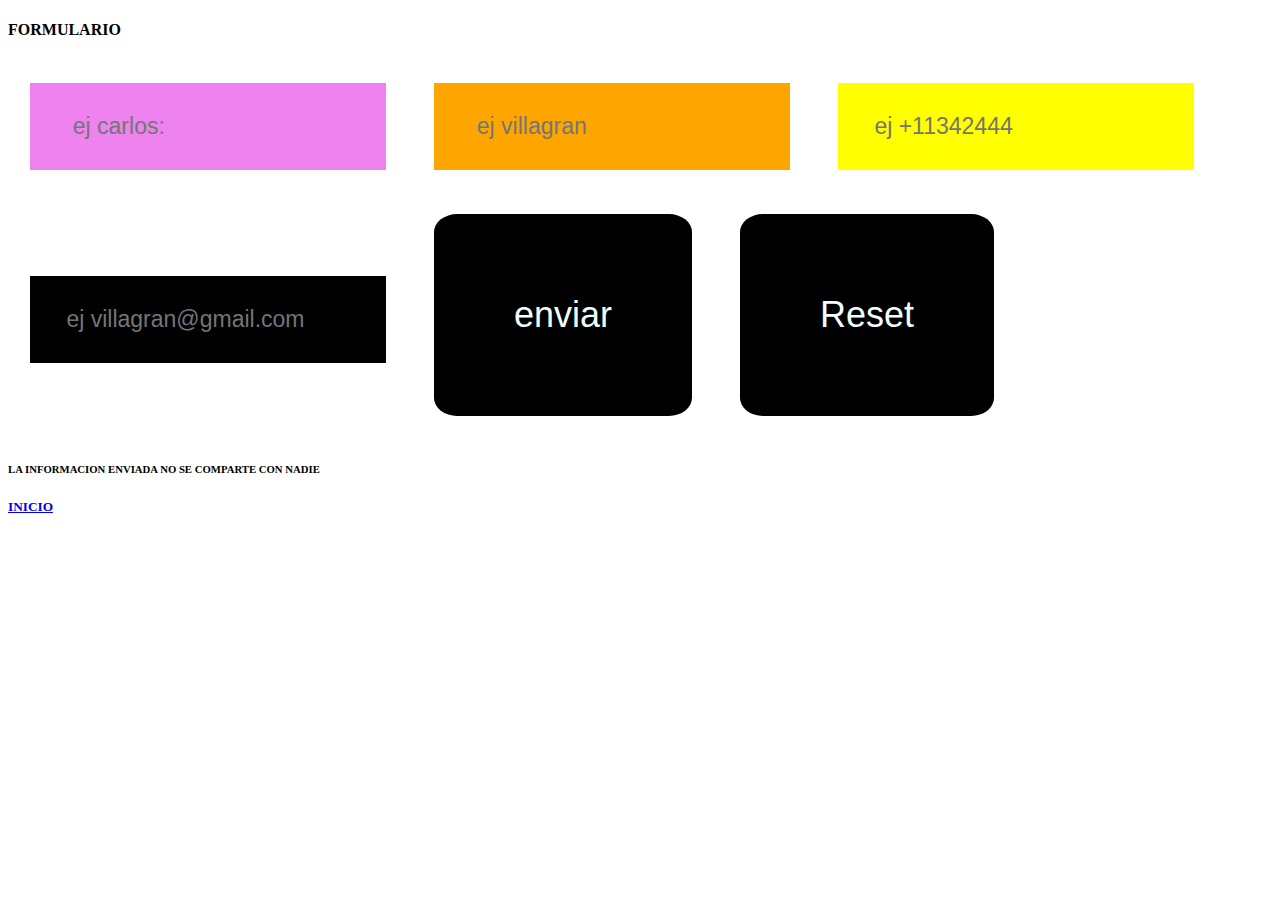
==== pages/inicio.html @ 82c19297 "Update inicio.html" ====
<!DOCTYPE html>
<html lang="en">
<head>
    <meta charset="UTF-8">
    <meta http-equiv="X-UA-Compatible" content="IE=edge">
    <meta name="viewport" content="width=device-width, initial-scale=1.0">
    <link rel="stylesheet" href="../CSS/form.css">
    <link rel="stylesheet" href="../CSS/galeria.css">
    <title>FORMULARIO</title>
</head>
<body>
    <div id="ETIQUETA">
<h4>FORMULARIO</h4>
</div>
<div id="fondo">
<div>
</body>
<form action="forms">
    <div>
      <input type="text" name="nombre" id="nombre" maxlength="15" placeholder="  ej carlos: ">
      <input type="text" name="apellido" id="apellido" maxlength="20" placeholder="  ej villagran ">
      <input type="number" name="numero" id="numero" placeholder=" ej +11342444">
      <input type="email" name="correo"id="correo"maxlength="21" placeholder=" ej villagran@gmail.com">
      <input type="submit" value="enviar" id="enviar">
      <input type="reset" id="reset">
      </div>
      <div id="intente"></div>
</form>
<h6>LA INFORMACION ENVIADA NO SE COMPARTE CON NADIE</h6>
  <div class="#accion">
      <a href="../index.html"class="casa"><h5>INICIO</h5></a>
    </div> 
  <footer>
  <script src="../JS/boton.js"></script>
</footer>
</html>
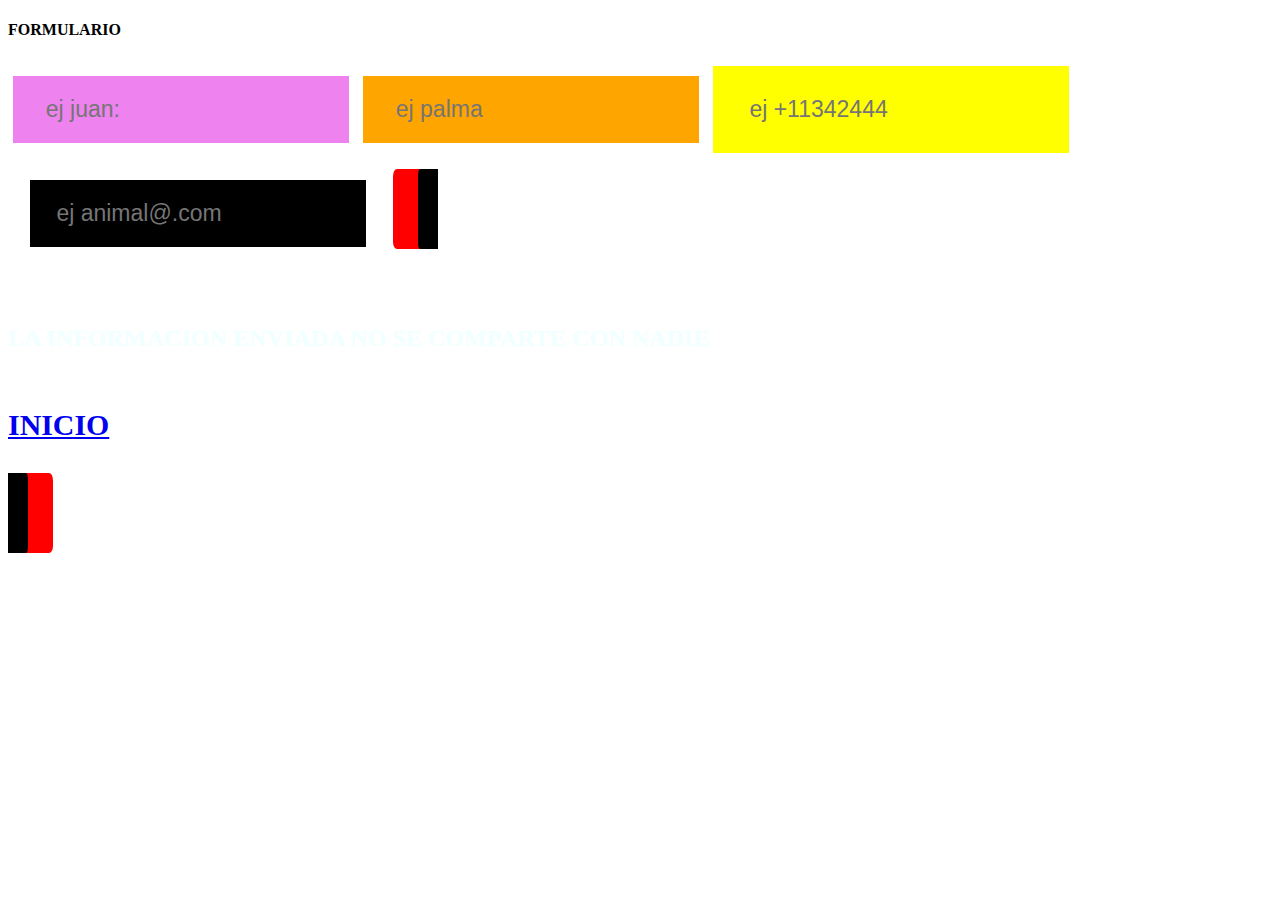
==== commit b1551cc0: "Update inicio.html" ====
--- a/pages/inicio.html
+++ b/pages/inicio.html
@@ -15,16 +15,18 @@
 <div id="fondo">
 <div>
 </body>
-<form action="forms">
+<form action="forms" onsubmit=" return validacion()">
     <div>
-      <input type="text" name="nombre" id="nombre" maxlength="15" placeholder="  ej carlos: ">
-      <input type="text" name="apellido" id="apellido" maxlength="20" placeholder="  ej villagran ">
-      <input type="number" name="numero" id="numero" placeholder=" ej +11342444">
-      <input type="email" name="correo"id="correo"maxlength="21" placeholder=" ej villagran@gmail.com">
-      <input type="submit" value="enviar" id="enviar">
-      <input type="reset" id="reset">
-      </div>
-      <div id="intente"></div>
+      <input type="text" name="nombre" id="nombre" maxlength="15" placeholder="  ej juan: ">
+      <input type="text" name="apellido" id="apellido" maxlength="20" placeholder="  ej palma ">
+      <input type="number" name="numero" id="numero"   placeholder=" ej +11342444">
+      <input type="email" name="correo"id="correo"maxlength="21" placeholder=" ej animal@.com" >
+
+      <imput type="submit" id="enviar">
+
+      <imput type="reset" id="reset" onclick=" return exito()">
+      <div>
+      <div id="faltandatos"><div>
 </form>
 <h6>LA INFORMACION ENVIADA NO SE COMPARTE CON NADIE</h6>
   <div class="#accion">
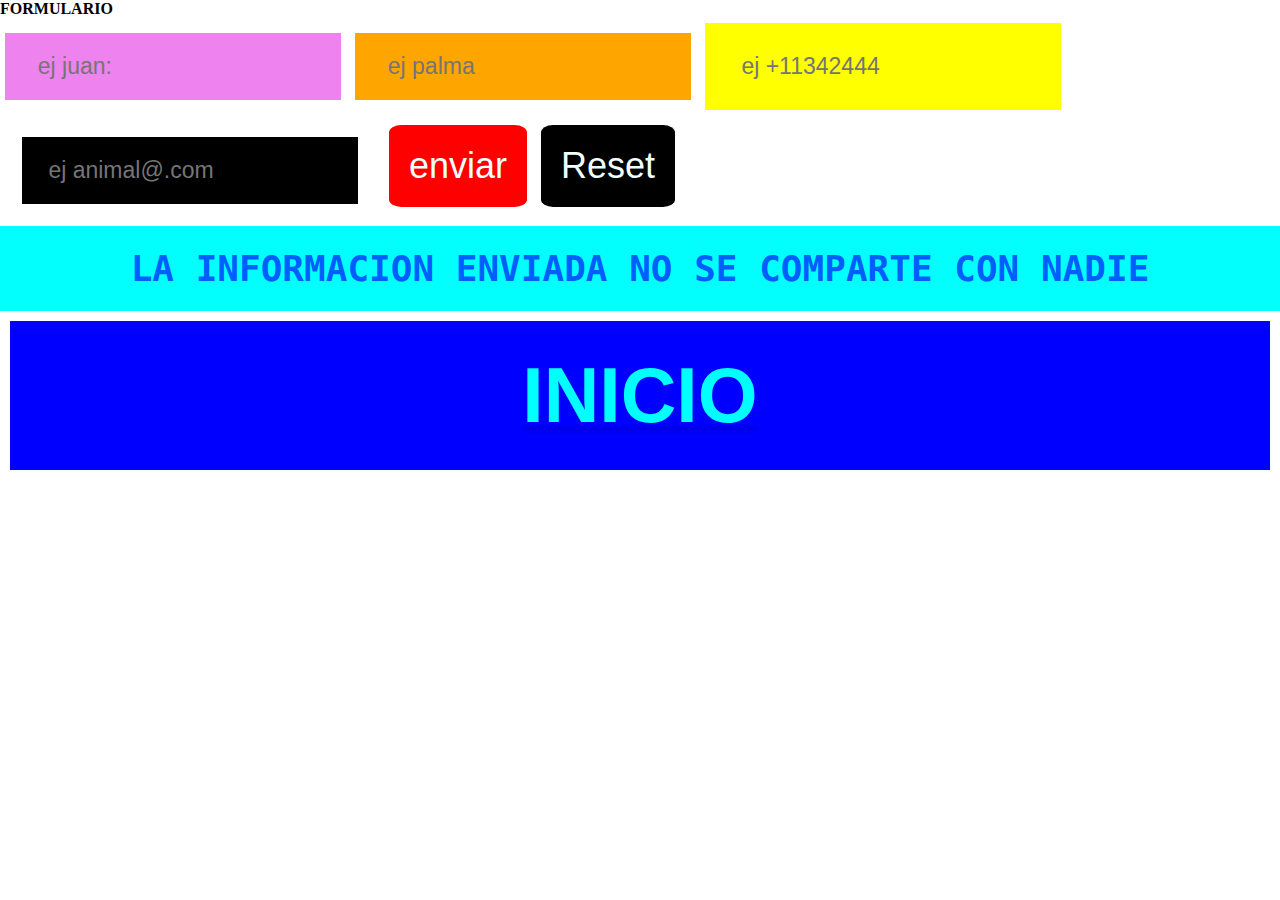
==== commit 7448abf7: "Update inicio.html" ====
--- a/pages/inicio.html
+++ b/pages/inicio.html
@@ -22,9 +22,8 @@
       <input type="number" name="numero" id="numero"   placeholder=" ej +11342444">
       <input type="email" name="correo"id="correo"maxlength="21" placeholder=" ej animal@.com" >
 
-      <imput type="submit" id="enviar">
-
-      <imput type="reset" id="reset" onclick=" return exito()">
+      <input type="submit" value="enviar" id="enviar">
+      <input type="reset" id="reset">
       <div>
       <div id="faltandatos"><div>
 </form>
--- a/CSS/galeria.css
+++ b/CSS/galeria.css
@@ -0,0 +1,67 @@
+*{
+    padding: 0;
+    margin: 0;
+    box-sizing: border-box;
+}
+
+h6{
+padding: 20px;
+font-family: monospace;
+font-size: 36px;
+margin: 0px;
+text-align: center;
+padding: 22px;
+background-color: rgb(3, 254, 254);
+color: rgb(0, 94, 255);
+text-decoration: none;
+}
+
+h6:hover{
+color: rgb(255, 153, 0);
+font-style: verdana;
+background-color: rgb(85, 78, 78);
+transition-delay: 1,4s;
+transition-duration: 5s;}
+
+#accion{
+font-style: oblique;
+color: rgb(241, 237, 237);
+background-color: rgb(254, 0, 0);
+font-family: Verdana, Geneva, Tahoma, sans-serif;
+text-decoration: none;
+}
+
+.PLANETAS img{
+width: 500px;
+height: 500px;
+border-radius: 9%;
+margin: 30px;
+padding: 30px;
+}
+
+#FOTOS{
+background-color: rgb(51, 0, 255);
+display: flex;
+flex-wrap: wrap-reverse;
+padding: 0px;
+margin: 0px;
+}
+
+h5{
+background-color: blue;
+color: aqua;
+padding: 30px;
+margin: 10px;
+text-align: center;
+font-family: Verdana, Geneva, Tahoma, sans-serif;
+font-size: 77px;
+
+}
+
+h5:hover{
+background-color: rgb(255, 0, 0);
+transition: 1,4s;
+transition-duration: 5s;
+transition-delay: 1,4s;
+text-align: end;
+}
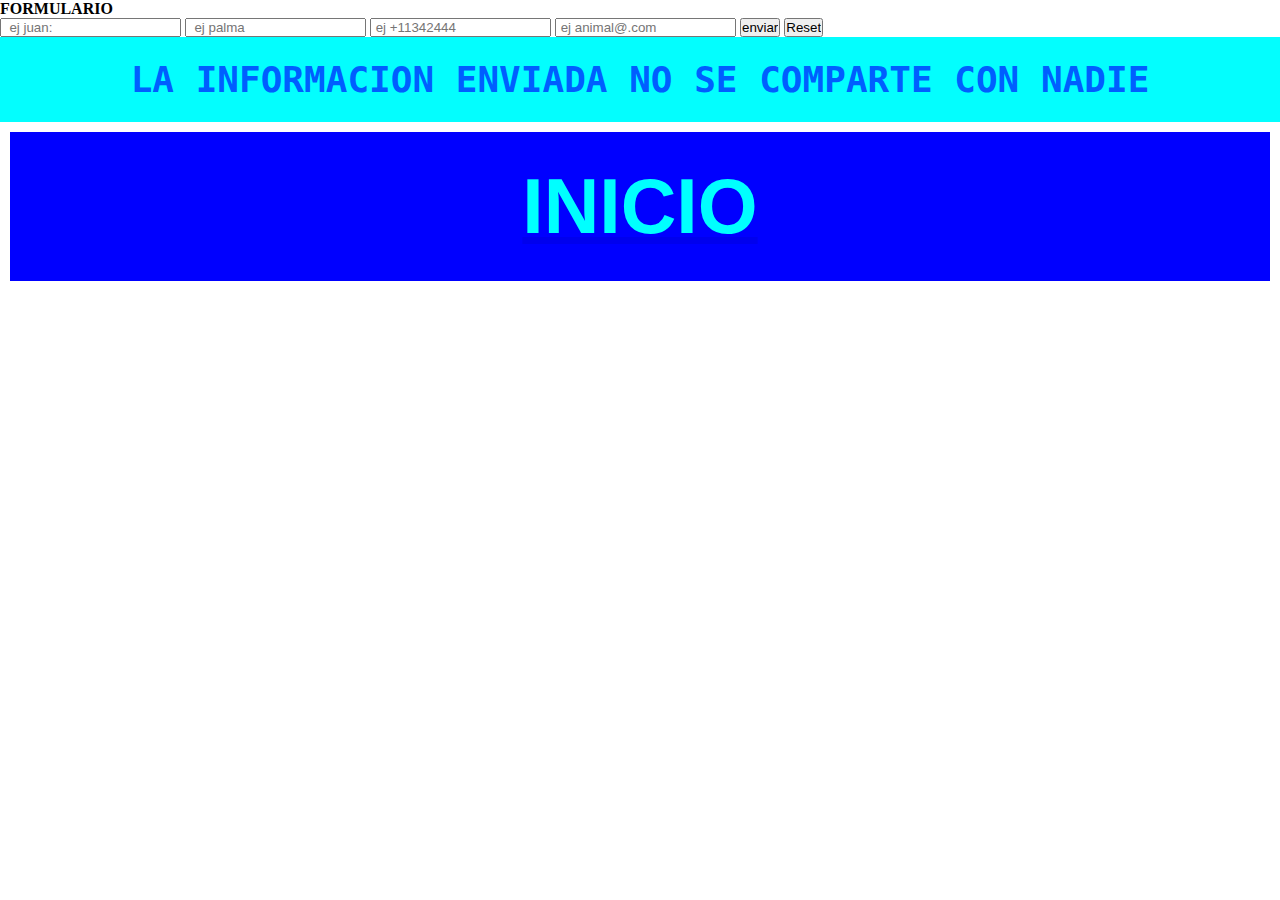
==== commit 0ba69055: "Update inicio.html" ====
--- a/pages/inicio.html
+++ b/pages/inicio.html
@@ -11,27 +11,26 @@
 <body>
     <div id="ETIQUETA">
 <h4>FORMULARIO</h4>
-</div>
-<div id="fondo">
-<div>
-</body>
-<form action="forms" onsubmit=" return validacion()">
+<form action="forms">
+  <div>
+    <input type="text" name="nombre" id="nombre" maxlength="15" placeholder="  ej juan: ">
+    <input type="text" name="apellido" id="apellido" maxlength="20" placeholder="  ej palma ">
+    <input type="tel" name="numero" id="numero"   placeholder=" ej +11342444">
+    <input type="email" name="correo"id="correo"maxlength="21" placeholder=" ej animal@.com" >
+
+   <input type="submit" onclick="return transmitiendo()" value="enviar" id="envio">
+    <input type="reset" id="reset">
+
+
+    
     <div>
-      <input type="text" name="nombre" id="nombre" maxlength="15" placeholder="  ej juan: ">
-      <input type="text" name="apellido" id="apellido" maxlength="20" placeholder="  ej palma ">
-      <input type="number" name="numero" id="numero"   placeholder=" ej +11342444">
-      <input type="email" name="correo"id="correo"maxlength="21" placeholder=" ej animal@.com" >
-
-      <input type="submit" value="enviar" id="enviar">
-      <input type="reset" id="reset">
-      <div>
-      <div id="faltandatos"><div>
+    <div id="faltandatos"><div>
 </form>
 <h6>LA INFORMACION ENVIADA NO SE COMPARTE CON NADIE</h6>
-  <div class="#accion">
-      <a href="../index.html"class="casa"><h5>INICIO</h5></a>
-    </div> 
-  <footer>
-  <script src="../JS/boton.js"></script>
+<div class="#accion">
+    <a href="../index.html"class="casa"><h5>INICIO</h5></a>
+  </div> 
+<footer>
+<script src="../JS/boton.js"></script>
 </footer>
-</html>
+</html
--- a/CSS/galeria.css
+++ b/CSS/galeria.css
@@ -24,7 +24,7 @@
 transition-duration: 5s;}
 
 #accion{
-font-style: oblique;
+font-style: none;
 color: rgb(241, 237, 237);
 background-color: rgb(254, 0, 0);
 font-family: Verdana, Geneva, Tahoma, sans-serif;
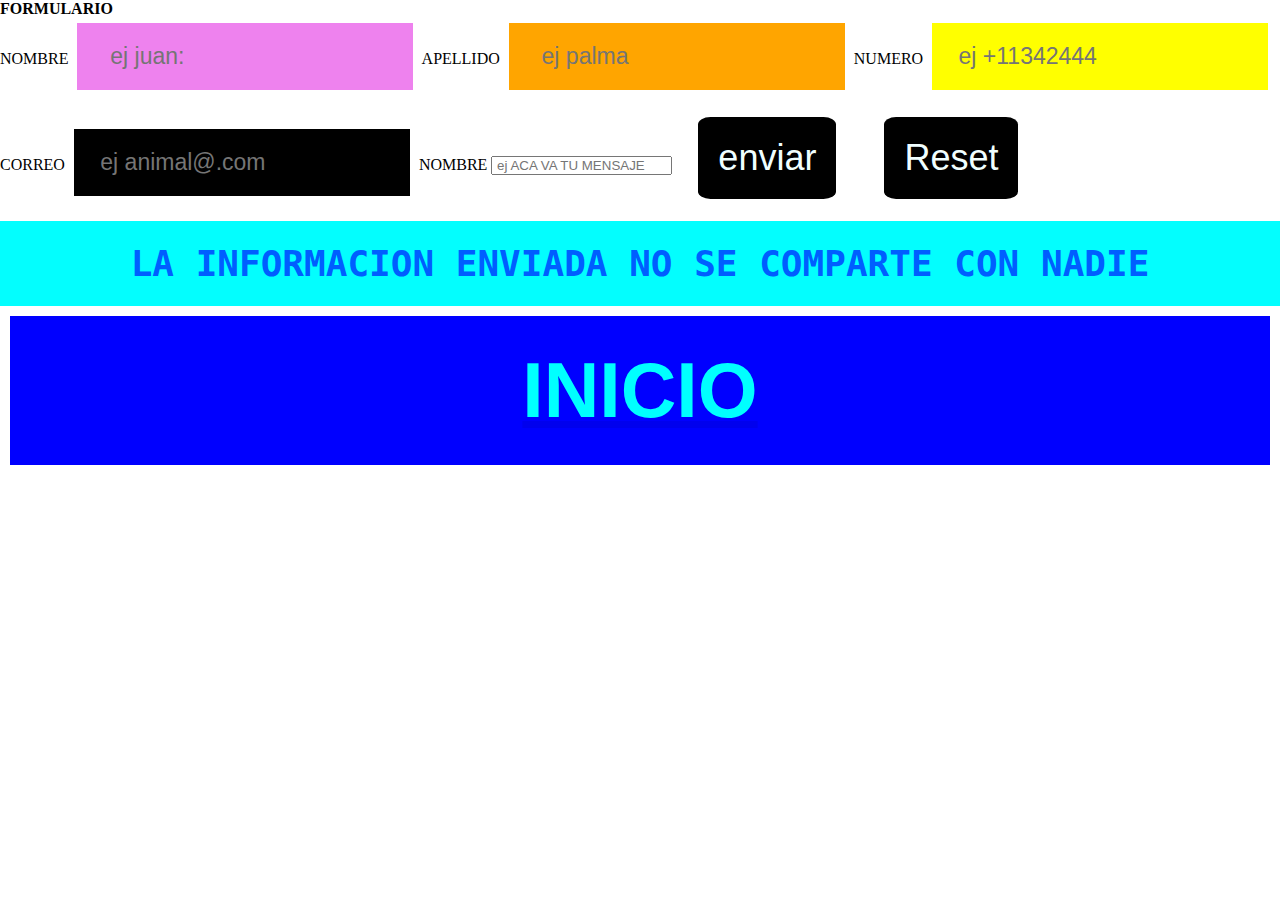
==== commit bd40b4ba: "Update inicio.html" ====
--- a/pages/inicio.html
+++ b/pages/inicio.html
@@ -11,20 +11,25 @@
 <body>
     <div id="ETIQUETA">
 <h4>FORMULARIO</h4>
-<form action="forms">
-  <div>
-    <input type="text" name="nombre" id="nombre" maxlength="15" placeholder="  ej juan: ">
-    <input type="text" name="apellido" id="apellido" maxlength="20" placeholder="  ej palma ">
-    <input type="tel" name="numero" id="numero"   placeholder=" ej +11342444">
-    <input type="email" name="correo"id="correo"maxlength="21" placeholder=" ej animal@.com" >
+<form action="" id="formularioss">
+    <label for="nombre">NOMBRE</label>
+    <input type="text" name="nombre" id="nombre" maxlength="15" placeholder="  ej juan: " class="validador">
+    <label for="apellido">APELLIDO</label>
+    <input type="text" name="apellido" id="apellido" maxlength="20" placeholder="  ej palma " class="validador">
+    <label for="numero">NUMERO</label>
+    <input type="tel" name="numero" id="numero" placeholder=" ej +11342444"class="validador">
+    <label for="correo">CORREO</label>
+    <input type="email" name="correo"id="correo"maxlength="21" placeholder=" ej animal@.com" class="validador" >
+    
+    
+    <label for="nombre">NOMBRE</label>
+    <input type="text" name="mensaje" id="msj" maxlength="15" placeholder=" ej ACA VA TU MENSAJE" class="validador">
 
-   <input type="submit" onclick="return transmitiendo()" value="enviar" id="envio">
+    <input type="submit" value="enviar" id="envio">
     <input type="reset" id="reset">
+    
 
-
-    
-    <div>
-    <div id="faltandatos"><div>
+     <div id="faltandatos"><div>
 </form>
 <h6>LA INFORMACION ENVIADA NO SE COMPARTE CON NADIE</h6>
 <div class="#accion">
@@ -33,4 +38,3 @@
 <footer>
 <script src="../JS/boton.js"></script>
 </footer>
-</html
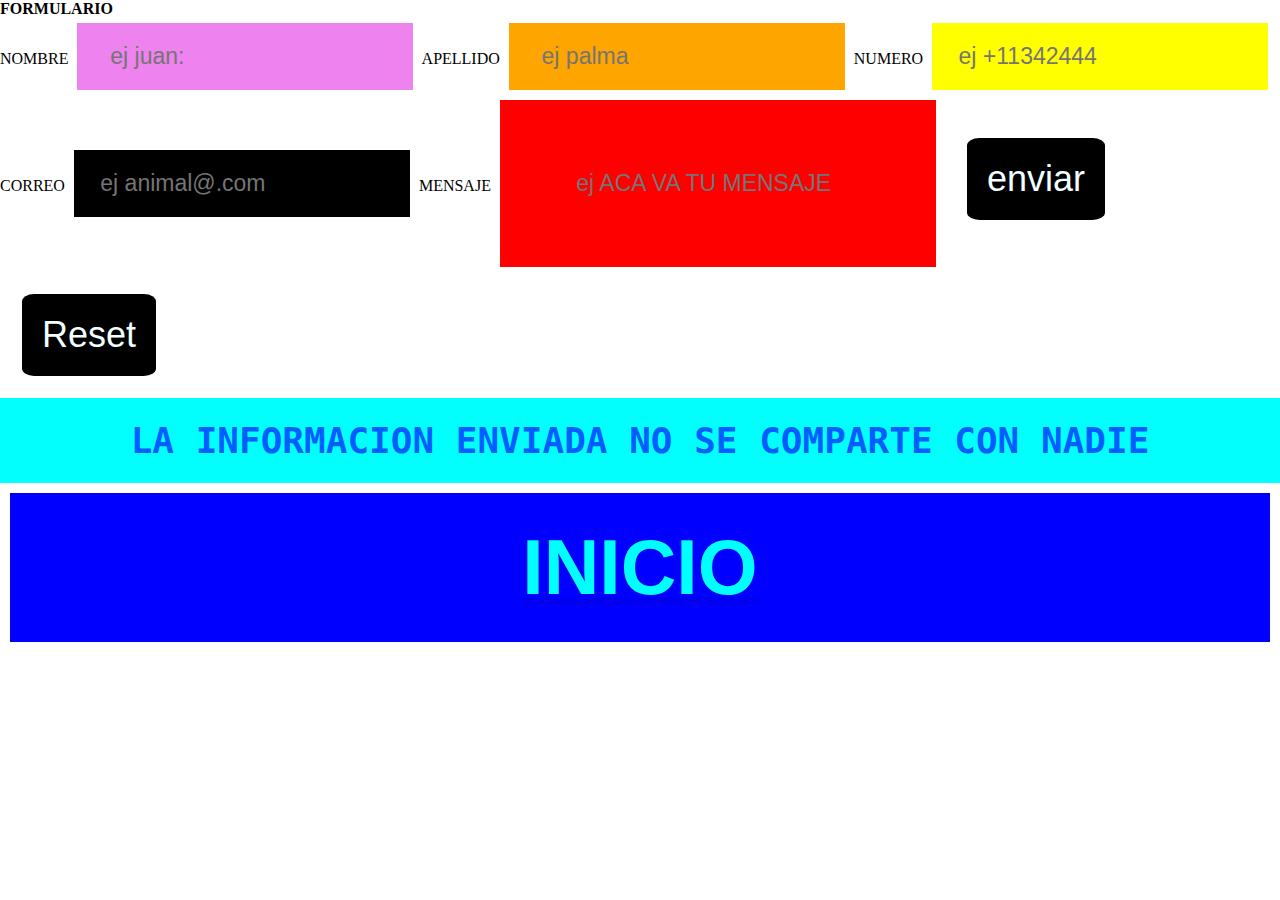
==== commit 7361e230: "Update inicio.html" ====
--- a/pages/inicio.html
+++ b/pages/inicio.html
@@ -22,7 +22,7 @@
     <input type="email" name="correo"id="correo"maxlength="21" placeholder=" ej animal@.com" class="validador" >
     
     
-    <label for="nombre">NOMBRE</label>
+    <label for="msj">MENSAJE</label>
     <input type="text" name="mensaje" id="msj" maxlength="15" placeholder=" ej ACA VA TU MENSAJE" class="validador">
 
     <input type="submit" value="enviar" id="envio">
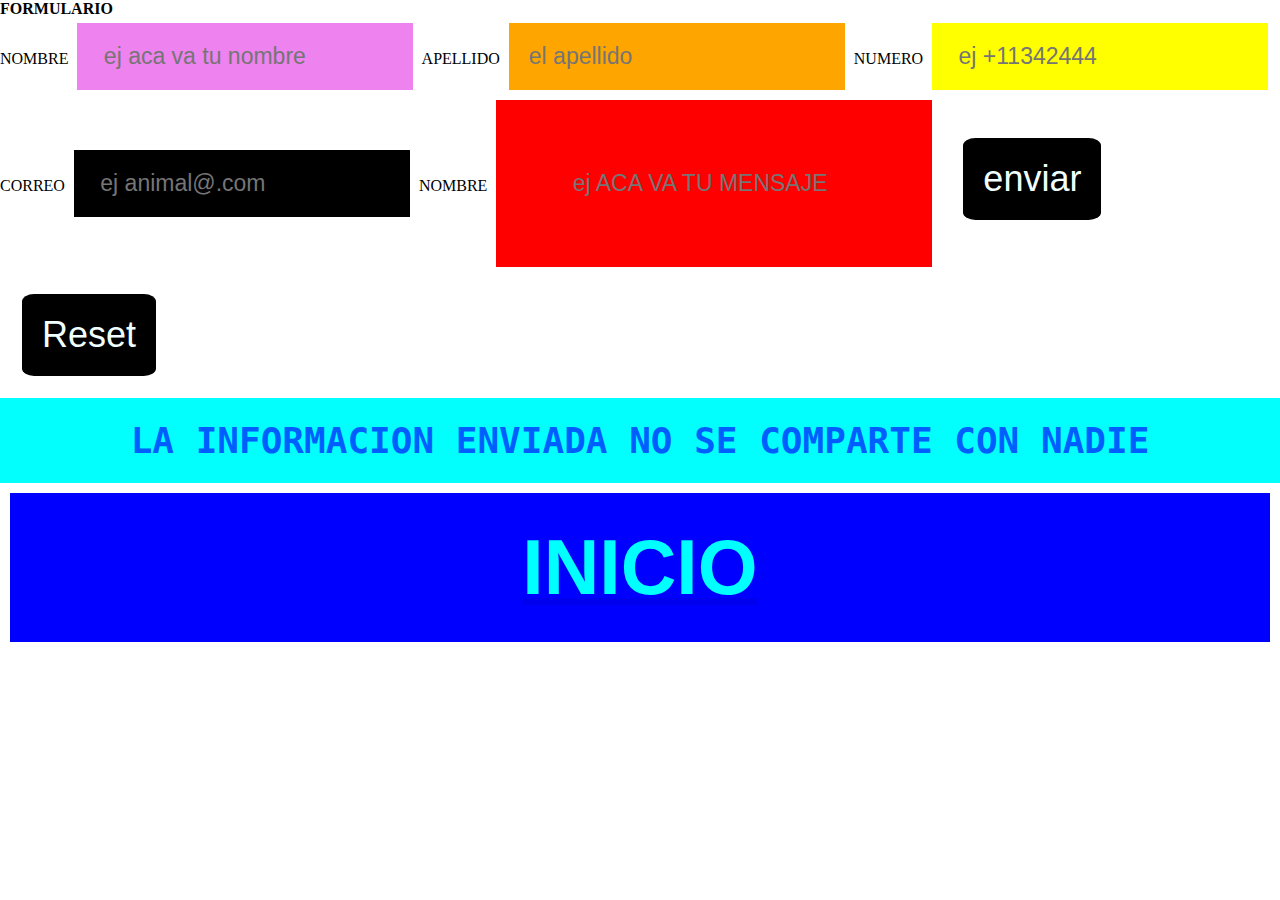
==== commit d1374167: "Update inicio.html" ====
--- a/pages/inicio.html
+++ b/pages/inicio.html
@@ -11,25 +11,26 @@
 <body>
     <div id="ETIQUETA">
 <h4>FORMULARIO</h4>
-<form action="" id="formularioss">
+<form action="" method="post" id="form">
     <label for="nombre">NOMBRE</label>
-    <input type="text" name="nombre" id="nombre" maxlength="15" placeholder="  ej juan: " class="validador">
+    <input type="text" name="nombre" id="nombre" placeholder=" ej aca va tu nombre">
     <label for="apellido">APELLIDO</label>
-    <input type="text" name="apellido" id="apellido" maxlength="20" placeholder="  ej palma " class="validador">
+    <input type="text" id="apellido" name="apellido" placeholder="el apellido">
     <label for="numero">NUMERO</label>
-    <input type="tel" name="numero" id="numero" placeholder=" ej +11342444"class="validador">
+    <input type="tel" name="numero" id="numero" placeholder=" ej +11342444">
     <label for="correo">CORREO</label>
-    <input type="email" name="correo"id="correo"maxlength="21" placeholder=" ej animal@.com" class="validador" >
+    <input type="email" name="correo" id="correo" maxlength="21" placeholder=" ej animal@.com">
     
     
-    <label for="msj">MENSAJE</label>
-    <input type="text" name="mensaje" id="msj" maxlength="15" placeholder=" ej ACA VA TU MENSAJE" class="validador">
+    <label for="nombre">NOMBRE</label>
+    <input type="text" name="mensaje" id="msj" maxlength="15" placeholder=" ej ACA VA TU MENSAJE">
 
-    <input type="submit" value="enviar" id="envio">
+    <input type="submit" id="envio" value="enviar">
     <input type="reset" id="reset">
+
+
+    <input type="hidden" id="oculto">
     
-
-     <div id="faltandatos"><div>
 </form>
 <h6>LA INFORMACION ENVIADA NO SE COMPARTE CON NADIE</h6>
 <div class="#accion">
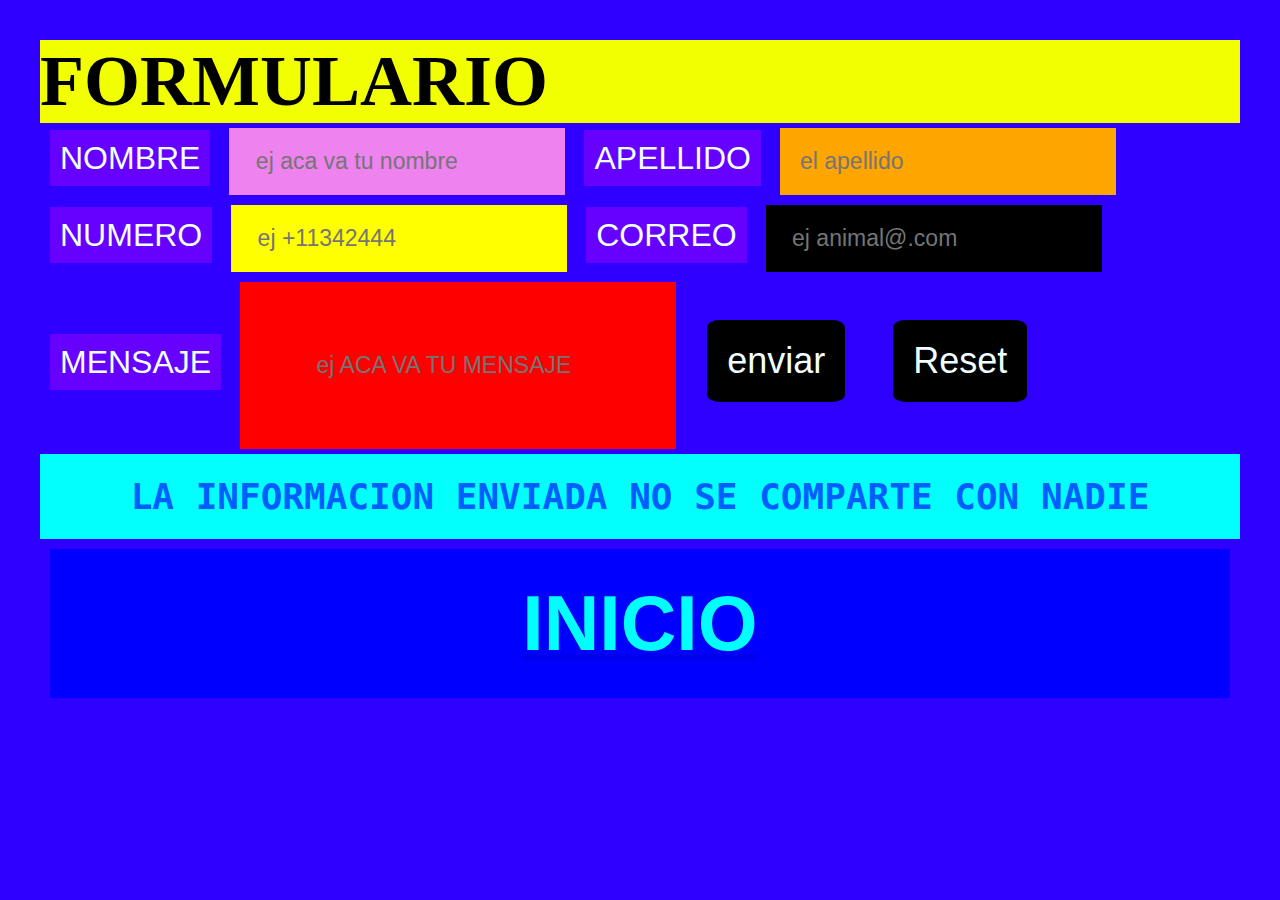
==== commit 89210f4e: "Update inicio.html" ====
--- a/pages/inicio.html
+++ b/pages/inicio.html
@@ -22,7 +22,7 @@
     <input type="email" name="correo" id="correo" maxlength="21" placeholder=" ej animal@.com">
     
     
-    <label for="nombre">NOMBRE</label>
+    <label for="msj">MENSAJE</label>
     <input type="text" name="mensaje" id="msj" maxlength="15" placeholder=" ej ACA VA TU MENSAJE">
 
     <input type="submit" id="envio" value="enviar">
--- a/CSS/form.css
+++ b/CSS/form.css
@@ -0,0 +1,30 @@
+*{
+    padding: 0;
+    margin: 0;
+    box-sizing: border-box;
+    
+}
+
+body{
+    background-color: rgb(47, 0, 255);
+    padding: 40px;
+}
+
+#fondo{
+    background-color: aqua;
+}
+
+h4{
+    color: black;
+    font-size: 72px;
+   background-color: rgb(242, 255, 0);
+}
+
+label{
+   color: azure;
+   padding: 10px;
+   margin: 10px;
+   font-family: Verdana, Geneva, Tahoma, sans-serif;
+   background-color: rgb(102, 0, 255);
+   font-size: 32px;
+}
